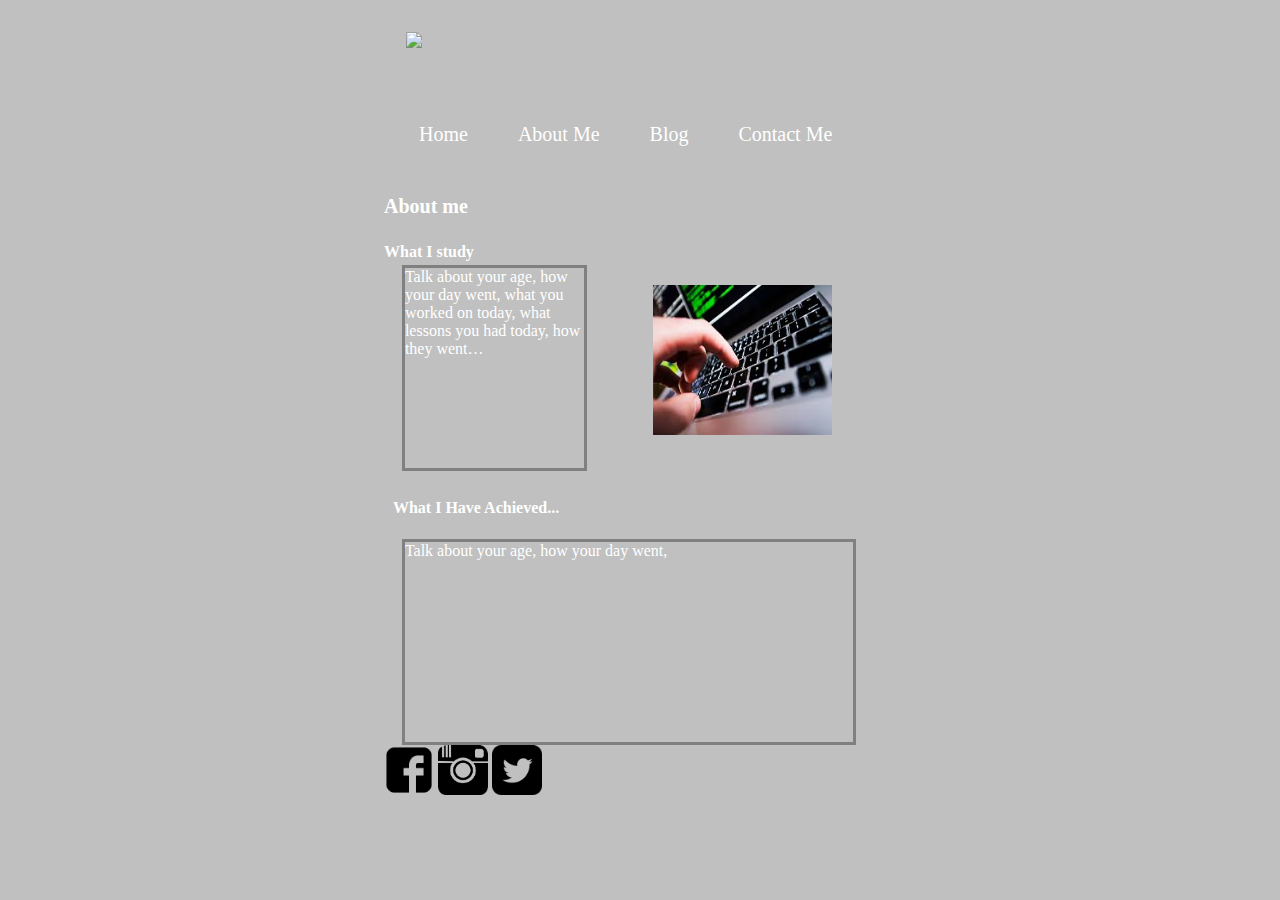
==== aboutme.html @ 24361884 "added a new page" ====
<!DOCTYPE html>
<html>
<head>

<link rel="stylesheet" type="text/css" href="css/stylesheet.css"/>

</head>
<body>

<img id="title" src="img\title.png"/>

<div class="topnav" id="myTopnav">
  <a href="index.html" class="active">Home</a>
  <a href="aboutme.html">About Me</a>
  <a href="html/factilites.html">Blog</a>
  <a href="html/contactus.html">Contact Me</a>

  <a href="javascript:void(0);" style="font-size:25px;" class="icon" onclick="myFunction()">&#9776;</a>
</div>


<h1>About me</h1>


<h2> What I study</h2>

<div class="square4">Talk about your age, how your day went, what you worked on today, what lessons you had today, how they went…
</div>

<img id="imgcomputer" src="img/computer.jpg"/>

<h4 class="achieved">What I Have Achieved... </h4>
<div class="square5">Talk about your age, how your day went, 
</div>

<script>
var myIndex = 0;
carousel();

function carousel() {
    var i;
    var x = document.getElementsByClassName("slides");
    for (i = 0; i < x.length; i++) {
       x[i].style.display = "none";  
    }
    myIndex++;
    if (myIndex > x.length) {myIndex = 1}    
    x[myIndex-1].style.display = "block";  
    setTimeout(carousel, 9000);    
}
</script>


<script>
function myFunction() {
    var x = document.getElementById("myTopnav");
    if (x.className === "topnav") {
        x.className += " responsive";
    } else {
        x.className = "topnav";
    }
}
</script>

<footer>

<img src="img/facebook.png" />
<img src="img/insta.jpg"/>
<img src="img/Twitter.png"/>





</footer>

</body>
</html>
---- css/stylesheet.css ----
body{
	background: #C0C0C0;
	margin:0;
	padding:0;
	margin-left:30%;
	height:70%;
	width:70%;
border-color:

}

/* #myTopnav{ */
	/* margin: 100px auto; */
/* } */
.topnav {
  overflow: hidden;
  background-color: #C0C0C0;
  margin-left:10px;
  margin-bottom:30px;
  font-family:Comic Sans MS;
  font-size:18px;
}

.topnav a {
  float: left;
  color: white;
  text-align: center;
  padding: 19px 25px;
  text-decoration: none;
  font-size: 20px;
}

.topnav a:hover {
  background-color: #ddd;
  color: yellow;
}

.topnav .icon {
  display: none;
}

#title{
	width:50%;
	height:10%;
	margin-top:30px;
	margin-left:20px;
	
}
h1{
	font-family:Comic Sans MS;
	font-size:20px;
	margin-top:10px;
color: white;
	
}
.me{
	width:50%;
	height:200px;
}
.square {
  height: 200px;
  width: 20%;
 border-style: solid;
  border-color:grey;
  margin-top:-1%;
color: white;
}
.square2 {
  height: 100px;
  width: 20%;
 border-style: solid;
  border-color:grey;
  margin-top:-22%;
  margin-left:30%;
color: white;
}
h2{
	font-family:Comic Sans MS;
	font-size:16px;
	margin-top:25px;
color: white;
}
h3{
	font-family:Comic Sans MS;
	font-size:16px;
	margin-top:-30px;
	margin-left:30%;
color: white;
	
}

#dmu{
	width:100%;
	height:100px;
}
h4{
	font-family:Comic Sans MS;
	font-size:16px;
	margin-top:5px;
	margin-left:30%;
color: white;
}

.square3 {
  height: 200px;
  width: 20%;
 border-style: solid;
  border-color:grey;
  margin-top:0%;
  margin-left:30%;
color: white;
}
 img{
	margin-bottom:50px;
	width:50px;
	height:50px;
	
}

.button {

    cursor: pointer;
	margin-left:-10%;
	margin-top:-30%;
}
.square4{
  height: 200px;
  width: 20%;
 border-style: solid;
  border-color:grey;
  margin-top:-1%;
  margin-left:2%;
color: white;
	
	
}
#imgcomputer{

  height: 150px;
  width: 20%;

  margin-top:-22%;
  margin-left:30%;
color: white;
}
.square5{
  height: 200px;
  width: 50%;
 border-style: solid;
  border-color:grey;
  margin-top:0%;
  margin-left:2%;
color: white;
	
	
}
.achieved{
	font-family:Comic Sans MS;
	font-size:16px;
	margin-top:10px;
	margin-left:1%;
color: white;
}







@media screen and (max-width: 480px) {
  .topnav a:not(:first-child) {display: none;}
  .topnav a.icon {
    float: right;
    display: block;

  }
  .topnav.responsive {position: relative;}
  .topnav.responsive .icon {
    position: absolute;
    right:0;
    top: -10px;
  }
  .topnav.responsive a {
    float: left;
    display: block;
    text-align: left;
	padding: 1px 10px;

  }
  
  #title{
	width:50%;
	height:10%;
	margin-top:30px;
	margin-left:20px;
	
}
h1{
	font-family:Comic Sans MS;
	font-size:20px;
	margin-top:10px;
	
}
.me{
	width:50%;
	height:200px;
}
.square {
  height: 200px;
  width: 20%;
 border-style: solid;
  border-color:grey;
  margin-top:-1%;
}
.square2 {
  height: 100px;
  width: 20%;
 border-style: solid;
  border-color:grey;
  margin-top:-22%;
  margin-left:30%;
}
h2{
	font-family:Comic Sans MS;
	font-size:16px;
	margin-top:25px;
}
h3{
	font-family:Comic Sans MS;
	font-size:16px;
	margin-top:-30px;
	margin-left:30%;
	
}

#dmu{
	width:100%;
	height:100px;
}
h4{
	font-family:Comic Sans MS;
	font-size:16px;
	margin-top:5px;
	margin-left:30%;
}

.square3 {
  height: 200px;
  width: 20%;
 border-style: solid;
  border-color:grey;
  margin-top:0%;
  margin-left:30%;
}
 img{
	margin-bottom:50px;
	width:50px;
	height:50px;
	
}

.button {
    background-color: #4CAF50;
    border: none;
    color: white;
    padding: 15px 10px;
    text-align: center;
    text-decoration: none;
    display: inline-block;
    font-size: 16px;
    margin: 4px 2px;
    cursor: pointer;
	margin-left:-10%;
	margin-top:-1%;
}
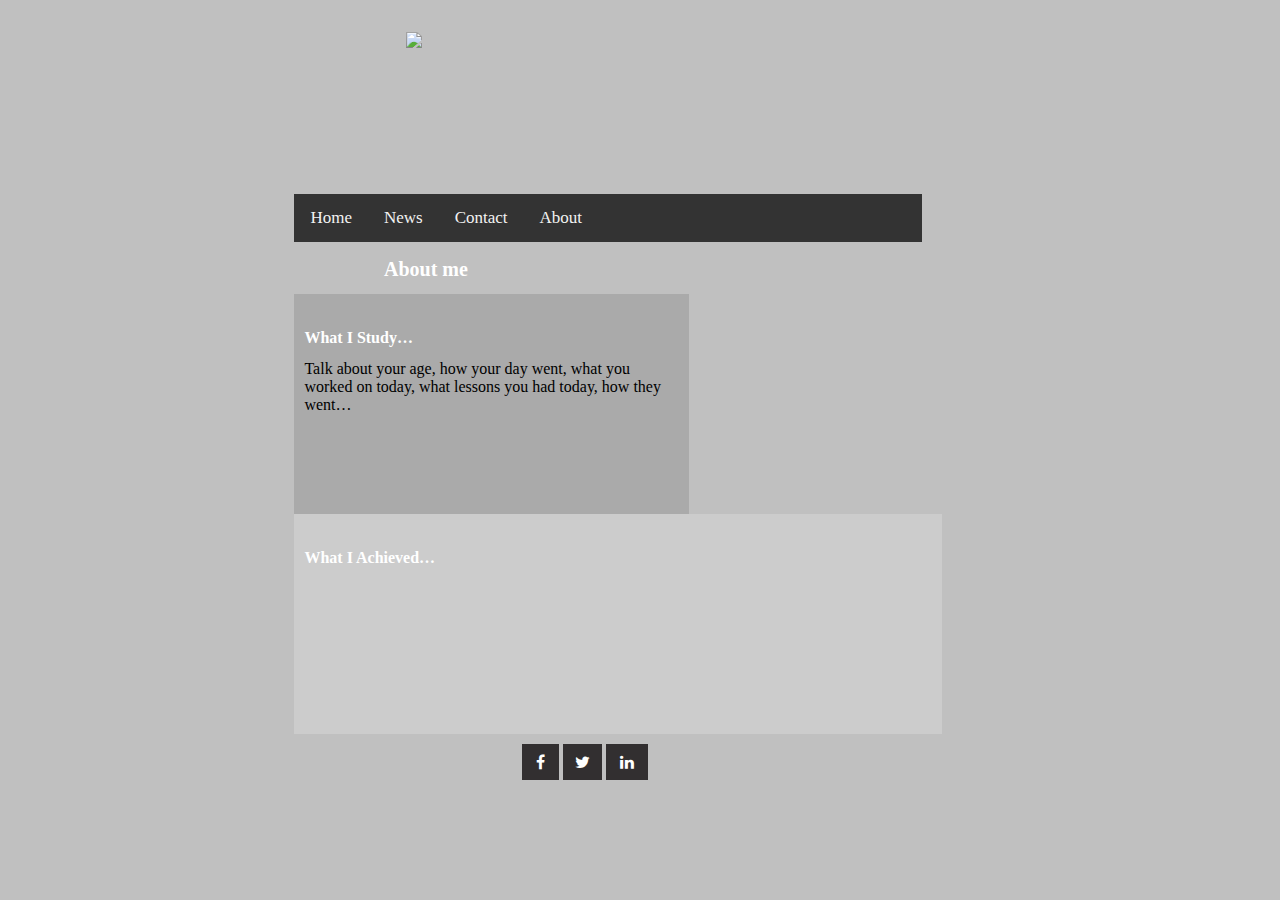
==== commit 77b506dc: "column" ====
--- a/aboutme.html
+++ b/aboutme.html
@@ -3,34 +3,40 @@
 <head>
 
 <link rel="stylesheet" type="text/css" href="css/stylesheet.css"/>
-
+<meta name="viewport" content="width=device-width, initial-scale=1">
+<link rel="stylesheet" href="https://cdnjs.cloudflare.com/ajax/libs/font-awesome/4.7.0/css/font-awesome.min.css">
 </head>
 <body>
 
 <img id="title" src="img\title.png"/>
+<div class="header">
+<ul class="topnav" id="myTopnav">
 
-<div class="topnav" id="myTopnav">
-  <a href="index.html" class="active">Home</a>
-  <a href="aboutme.html">About Me</a>
-  <a href="html/factilites.html">Blog</a>
-  <a href="html/contactus.html">Contact Me</a>
-
-  <a href="javascript:void(0);" style="font-size:25px;" class="icon" onclick="myFunction()">&#9776;</a>
+   <li><a class="active" href="index.html">Home</a></li>
+  <li><a href="aboutme.html">News</a></li>
+  <li><a href="#contact">Contact</a></li>
+  <li><a href="#about">About</a></li>
+  <li class="icon">
+    <a href="javascript:void(0);" style="font-size:15px;" onclick="myFunction()">☰</a>
+  </li>
+</ul>
 </div>
-
-
+<div id="main">
 <h1>About me</h1>
 
+<div class="row">
+  <div class="column1" style="background-color:#aaa;">
+  <h2>What I Study… </h2>
+  Talk about your age, how your day went, what you worked on today, what lessons you had today, how they went…
+  
+  </div>
 
-<h2> What I study</h2>
-
-<div class="square4">Talk about your age, how your day went, what you worked on today, what lessons you had today, how they went…
 </div>
-
-<img id="imgcomputer" src="img/computer.jpg"/>
-
-<h4 class="achieved">What I Have Achieved... </h4>
-<div class="square5">Talk about your age, how your day went, 
+  
+  
+  <div class="column" style="background-color:#ccc;">
+  <h2>What I Achieved… </h2>
+  </div>
 </div>
 
 <script>
@@ -62,17 +68,20 @@
 }
 </script>
 
+
 <footer>
 
-<img src="img/facebook.png" />
-<img src="img/insta.jpg"/>
-<img src="img/Twitter.png"/>
+<div class="footer-social-icons">
+    <!-- <h4 class="_14">Follow us on</h4> -->
+    <ul class="social-icons">
+        <li><a href="https://en-gb.facebook.com/" class="social-icon"> <i class="fa fa-facebook"></i></a></li>
+        <li><a href="" class="social-icon"> <i class="fa fa-twitter"></i></a></li>
+        <li><a href="" class="social-icon"> <i class="fa fa-linkedin"></i></a></li>
 
-
-
-
+    </ul>
+</div>
 
 </footer>
-
+</div>
 </body>
 </html>--- a/css/stylesheet.css
+++ b/css/stylesheet.css
@@ -8,36 +8,38 @@
 border-color:
 
 }
-
-/* #myTopnav{ */
-	/* margin: 100px auto; */
-/* } */
-.topnav {
+main {width:100%;
+	/* margin-top: 4%; */
+	
+}
+
+ul.topnav {
+  list-style-type: none;
+ 
+  padding: 0;
   overflow: hidden;
-  background-color: #C0C0C0;
-  margin-left:10px;
-  margin-bottom:30px;
-  font-family:Comic Sans MS;
-  font-size:18px;
-}
-
-.topnav a {
-  float: left;
-  color: white;
+  background-color: #333;
+  margin-left:-10%;
+  margin-right:40%;
+  margin-top:10%;
+}
+
+ul.topnav li {float: left;}
+
+ul.topnav li a {
+  display: inline-block;
+  color: #f2f2f2;
   text-align: center;
-  padding: 19px 25px;
+  padding: 14px 16px;
   text-decoration: none;
-  font-size: 20px;
-}
-
-.topnav a:hover {
-  background-color: #ddd;
-  color: yellow;
-}
-
-.topnav .icon {
-  display: none;
-}
+  transition: 0.3s;
+  font-size: 17px;
+}
+
+ul.topnav li a:hover {background-color: #555;}
+
+ul.topnav li.icon {display: none;}
+
 
 #title{
 	width:50%;
@@ -53,27 +55,16 @@
 color: white;
 	
 }
-.me{
-	width:50%;
-	height:200px;
-}
-.square {
-  height: 200px;
-  width: 20%;
- border-style: solid;
-  border-color:grey;
-  margin-top:-1%;
-color: white;
-}
-.square2 {
-  height: 100px;
-  width: 20%;
- border-style: solid;
-  border-color:grey;
-  margin-top:-22%;
-  margin-left:30%;
-color: white;
-}
+.column {
+    -webkit-flex: 1;
+    -ms-flex: 1;
+    flex: 1;
+    padding: 10px;
+    height: 200px;	/* Should be removed. Only for demonstration */
+	width:70%;
+	margin-left:-10%;
+}
+
 h2{
 	font-family:Comic Sans MS;
 	font-size:16px;
@@ -83,7 +74,7 @@
 h3{
 	font-family:Comic Sans MS;
 	font-size:16px;
-	margin-top:-30px;
+	margin-top:-10px;
 	margin-left:30%;
 color: white;
 	
@@ -101,15 +92,6 @@
 color: white;
 }
 
-.square3 {
-  height: 200px;
-  width: 20%;
- border-style: solid;
-  border-color:grey;
-  margin-top:0%;
-  margin-left:30%;
-color: white;
-}
  img{
 	margin-bottom:50px;
 	width:50px;
@@ -117,23 +99,26 @@
 	
 }
 
+.meimage{
+	width:50%;
+	height:300px;
+	margin-top:-10px;
+}
+.me a:link,
+.me a:visited{
+	
+}
 .button {
 
-    cursor: pointer;
 	margin-left:-10%;
-	margin-top:-30%;
-}
-.square4{
-  height: 200px;
-  width: 20%;
- border-style: solid;
-  border-color:grey;
-  margin-top:-1%;
-  margin-left:2%;
-color: white;
-	
-	
-}
+	margin-top:250px;
+	border-style: solid;
+	border-color:grey;
+	position:absolute;
+	color:white;
+
+}
+
 #imgcomputer{
 
   height: 150px;
@@ -143,139 +128,317 @@
   margin-left:30%;
 color: white;
 }
-.square5{
-  height: 200px;
-  width: 50%;
- border-style: solid;
-  border-color:grey;
-  margin-top:0%;
-  margin-left:2%;
-color: white;
-	
-	
-}
-.achieved{
+
+
+.footer {
+    background-color: #f1f1f1;
+    padding: 10px;
+    text-align: center;
+}
+.football{
+	
+	width:40%;
+	
+}
+.footer-social-icons {
+    width: 350px;
+    display:block;
+    margin: 0 auto;
+}
+.social-icon {
+    color: #fff;
+}
+ul.social-icons {
+    margin-top: 10px;
+	margin-left:-50%;
+}
+.social-icons li {
+    vertical-align: top;
+    display: inline;
+    height: 100px;
+}
+.social-icons a {
+    color: #fff;
+    text-decoration: none;
+}
+.fa-facebook {
+    padding:10px 14px;
+    -o-transition:.5s;
+    -ms-transition:.5s;
+    -moz-transition:.5s;
+    -webkit-transition:.5s;
+    transition: .5s;
+    background-color: #322f30;
+}
+.fa-facebook:hover {
+    background-color: #3d5b99;
+}
+.fa-twitter {
+    padding:10px 12px;
+    -o-transition:.5s;
+    -ms-transition:.5s;
+    -moz-transition:.5s;
+    -webkit-transition:.5s;
+    transition: .5s;
+    background-color: #322f30;
+}
+.fa-twitter:hover {
+    background-color: #00aced;
+}
+.fa-linkedin {
+    padding:10px 14px;
+    -o-transition:.5s;
+    -ms-transition:.5s;
+    -moz-transition:.5s;
+    -webkit-transition:.5s;
+    transition: .5s;
+    background-color: #322f30;
+}
+.fa-linkedin:hover {
+    background-color: #0073a4;
+}
+.row {
+    display: -webkit-flex;
+    display: flex;
+	width:40%;
+	margin-left:-6%;
+}
+.column1 {
+    flex: 1;
+    padding: 10px;
+    height: 200px;	/* Should be removed. Only for demonstration */
+	width:70%;
+	margin-left:-10%;
+}
+
+
+
+
+
+
+@media screen and (max-width:680px) {
+  ul.topnav li:not(:first-child) {display: none;}
+  ul.topnav li.icon {
+    float: right;
+    display: inline-block;
+  }
+}
+
+@media screen and (max-width:680px) {
+	body {
+		margin:2%;
+		width: 90%;
+		float:left;
+	}
+	   .column {
+      -webkit-flex-direction: column;
+      flex-direction: column;
+	  width:90%;
+	  margin-left:8%;
+	  padding:0px;
+    }
+    .column1 {
+      -webkit-flex-direction: column;
+      flex-direction: column;
+	  width:90%;
+	  height:100px;
+	  margin-bottom:150%;
+	  margin-left:8%;
+	  padding:0px;
+    }
+	 .row {
+      -webkit-flex-direction: column;
+      flex-direction: column;
+width:50%;
+height:100px;
+	
+    }
+	
+  ul.topnav.responsive {position: relative;}
+  ul.topnav.responsive li.icon {
+    position: absolute;
+    right: 0%;
+    top: 0;
+
+	
+  }
+  ul.topnav.responsive li {
+    float: none;
+    display: inline;
+  }
+  ul.topnav.responsive li a {
+    display: block;
+    text-align: left;
+  }
+  ul.topnav {
+  list-style-type: none;
+ 
+  padding: 0;
+  overflow: hidden;
+  background-color: #333;
+  margin-left:10%;
+  width:90%;
+  margin-top:10%;
+}
+  
+	
+.meimage{
+		width: 110%;
+		height:20%;
+		margin-left:-2%;
+	}
+.square{
+
+    padding: 10px 10px;
+    color: black;
+    margin: auto;
+	width:100%;
+	height:90%;
+	float:left;
+	margin-left:-2%;
+
+}
+.square2{
+
+    padding: 10px 10px;
+    color: black;
+    margin: auto;
+	width:90%;
+	height:150%;
+	float:left;
+
+	}
+.square3{
+	padding: 10px 10px;
+    color: black;
+    margin: auto;
+	width:90%;
+	height:150%;
+	float:left;
+	
+}
+
+h1{
+	color:black;
 	font-family:Comic Sans MS;
-	font-size:16px;
-	margin-top:10px;
-	margin-left:1%;
-color: white;
-}
-
-
-
-
-
-
-
-@media screen and (max-width: 480px) {
-  .topnav a:not(:first-child) {display: none;}
-  .topnav a.icon {
-    float: right;
-    display: block;
-
-  }
+	color:white;
+	font-size:20px;
+	width:30px;
+	float:left;
+	margin-left:70px;
+
+}
+h2{
+	width:70%;
+	margin-top:-10%;
+}
+h3{
+	width:70%;
+	margin-top:20%;
+}
+.button {
+
+	margin-left:70%;
+	margin-top:-97px;
+	border-style: solid;
+	border-color:grey;
+	position:absolute;
+	color:white;
+	width:20%;
+
+}
+h4{
+	width:70%;
+	margin-top:30%;
+}
+.footer {
+    background-color: #f1f1f1;
+    padding: 10px;
+    text-align: center;
+}
+.footer-social-icons {
+    width: 35px;
+    display:block;
+    margin: 0 auto;
+	margin-left:5%;
+}
+.social-icon {
+    color: #fff;
+}
+ul.social-icons {
+    margin-top: 10px;
+	margin-left:-50%;
+}
+.social-icons li {
+    vertical-align: top;
+    display: inline;
+    height: 100px;
+}
+.social-icons a {
+    color: #fff;
+    text-decoration: none;
+}
+.fa-facebook {
+    padding:10px 14px;
+    -o-transition:.5s;
+    -ms-transition:.5s;
+    -moz-transition:.5s;
+    -webkit-transition:.5s;
+    transition: .5s;
+    background-color: #322f30;
+}
+.fa-facebook:hover {
+    background-color: #3d5b99;
+}
+.fa-twitter {
+    padding:10px 12px;
+    -o-transition:.5s;
+    -ms-transition:.5s;
+    -moz-transition:.5s;
+    -webkit-transition:.5s;
+    transition: .5s;
+    background-color: #322f30;
+}
+.fa-twitter:hover {
+    background-color: #00aced;
+}
+
+
+.fa-linkedin {
+    padding:10px 14px;
+    -o-transition:.5s;
+    -ms-transition:.5s;
+    -moz-transition:.5s;
+    -webkit-transition:.5s;
+    transition: .5s;
+    background-color: #322f30;
+}
+.fa-linkedin:hover {
+    background-color: #0073a4;
+}
+
+
+}
+
+
+
+
+
+@media screen and (max-width: 600px) {
   .topnav.responsive {position: relative;}
   .topnav.responsive .icon {
     position: absolute;
-    right:0;
-    top: -10px;
+    right: 0;
+    top: 0;
   }
   .topnav.responsive a {
-    float: left;
+    float: none;
     display: block;
     text-align: left;
-	padding: 1px 10px;
-
   }
   
-  #title{
-	width:50%;
-	height:10%;
-	margin-top:30px;
-	margin-left:20px;
-	
-}
-h1{
-	font-family:Comic Sans MS;
-	font-size:20px;
-	margin-top:10px;
-	
-}
-.me{
-	width:50%;
-	height:200px;
-}
-.square {
-  height: 200px;
-  width: 20%;
- border-style: solid;
-  border-color:grey;
-  margin-top:-1%;
-}
-.square2 {
-  height: 100px;
-  width: 20%;
- border-style: solid;
-  border-color:grey;
-  margin-top:-22%;
-  margin-left:30%;
-}
-h2{
-	font-family:Comic Sans MS;
-	font-size:16px;
-	margin-top:25px;
-}
-h3{
-	font-family:Comic Sans MS;
-	font-size:16px;
-	margin-top:-30px;
-	margin-left:30%;
-	
-}
-
-#dmu{
-	width:100%;
-	height:100px;
-}
-h4{
-	font-family:Comic Sans MS;
-	font-size:16px;
-	margin-top:5px;
-	margin-left:30%;
-}
-
-.square3 {
-  height: 200px;
-  width: 20%;
- border-style: solid;
-  border-color:grey;
-  margin-top:0%;
-  margin-left:30%;
-}
- img{
-	margin-bottom:50px;
-	width:50px;
-	height:50px;
-	
-}
-
-.button {
-    background-color: #4CAF50;
-    border: none;
-    color: white;
-    padding: 15px 10px;
-    text-align: center;
-    text-decoration: none;
-    display: inline-block;
-    font-size: 16px;
-    margin: 4px 2px;
-    cursor: pointer;
-	margin-left:-10%;
-	margin-top:-1%;
-}
-
-
-
-
-
+
+
+
+
+
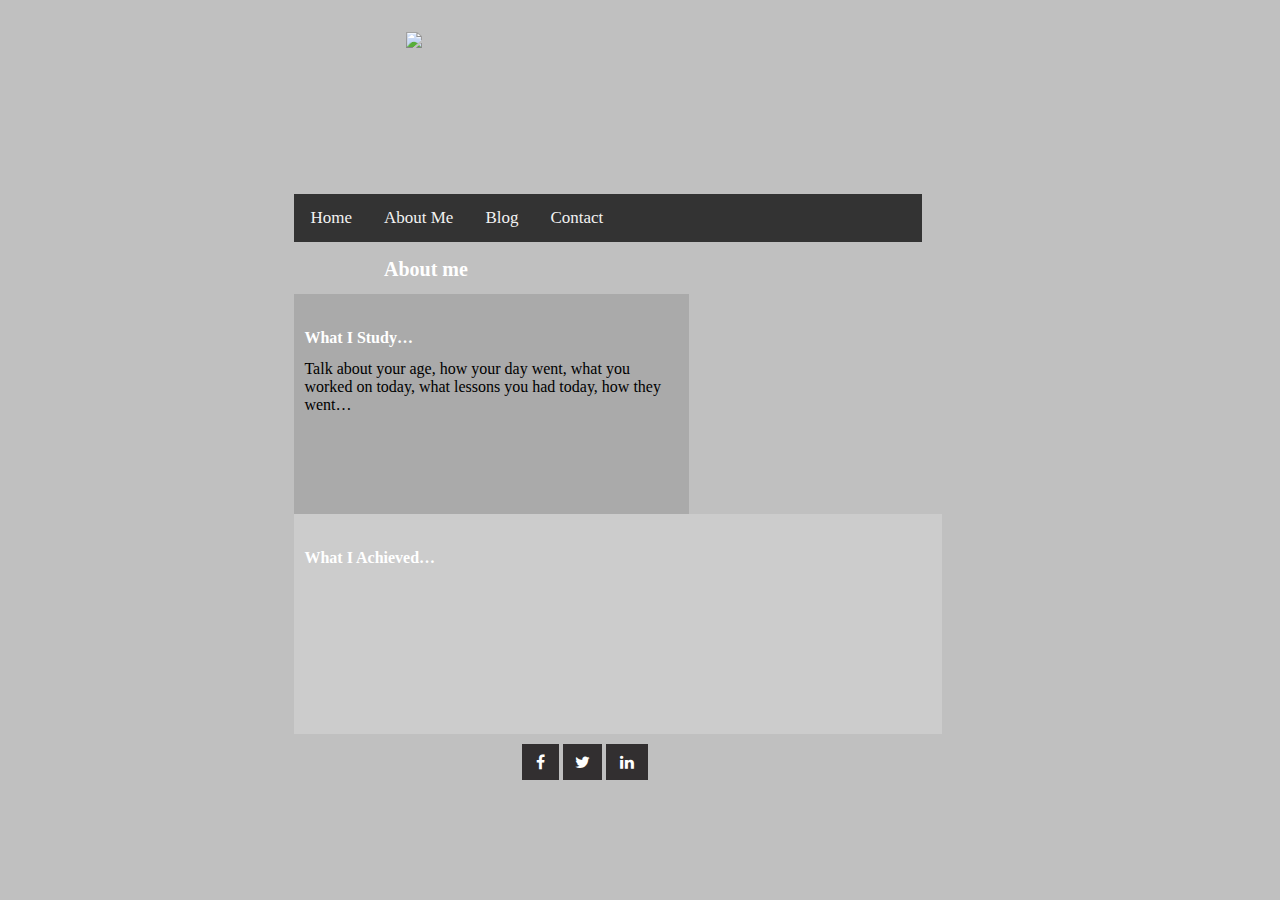
==== commit 5a1d5faf: "contact form" ====
--- a/aboutme.html
+++ b/aboutme.html
@@ -12,10 +12,10 @@
 <div class="header">
 <ul class="topnav" id="myTopnav">
 
-   <li><a class="active" href="index.html">Home</a></li>
-  <li><a href="aboutme.html">News</a></li>
-  <li><a href="#contact">Contact</a></li>
-  <li><a href="#about">About</a></li>
+ <li><a class="active" href="index.html">Home</a></li>
+  <li><a href="aboutme.html">About Me</a></li>
+  <li><a href="blog.html">Blog</a></li>
+  <li><a href="contact.html">Contact</a></li>
   <li class="icon">
     <a href="javascript:void(0);" style="font-size:15px;" onclick="myFunction()">☰</a>
   </li>
--- a/css/stylesheet.css
+++ b/css/stylesheet.css
@@ -137,7 +137,8 @@
 }
 .football{
 	
-	width:40%;
+	width:30%;
+	height:40%;
 	
 }
 .footer-social-icons {
@@ -210,7 +211,29 @@
 	width:70%;
 	margin-left:-10%;
 }
-
+input[type=text], select, textarea {
+    width: 50%;
+    padding: 12px;
+    border: 1px solid #ccc;
+    border-radius: 4px;
+    box-sizing: border-box;
+    margin-top: 6px;
+    margin-bottom: 16px;
+    resize: vertical;
+}
+
+input[type=submit] {
+    background-color: #1E90FF;
+    color: white;
+    padding: 12px 20px;
+    border: none;
+    border-radius: 4px;
+    cursor: pointer;
+}
+
+input[type=submit]:hover {
+    background-color: #228B22;
+}
 
 
 
@@ -287,36 +310,6 @@
 		height:20%;
 		margin-left:-2%;
 	}
-.square{
-
-    padding: 10px 10px;
-    color: black;
-    margin: auto;
-	width:100%;
-	height:90%;
-	float:left;
-	margin-left:-2%;
-
-}
-.square2{
-
-    padding: 10px 10px;
-    color: black;
-    margin: auto;
-	width:90%;
-	height:150%;
-	float:left;
-
-	}
-.square3{
-	padding: 10px 10px;
-    color: black;
-    margin: auto;
-	width:90%;
-	height:150%;
-	float:left;
-	
-}
 
 h1{
 	color:black;
@@ -416,6 +409,25 @@
 .fa-linkedin:hover {
     background-color: #0073a4;
 }
+input[type=text], select, textarea {
+    width: 100%;
+    padding: 12px;
+    border: 1px solid #ccc;
+    border-radius: 4px;
+    box-sizing: border-box;
+    margin-top: 6px;
+    margin-bottom: 16px;
+    resize: vertical;
+}
+
+input[type=submit] {
+    background-color: #1E90FF;
+    color: white;
+    padding: 12px 20px;
+    border: none;
+    border-radius: 4px;
+    cursor: pointer;
+}
 
 
 }
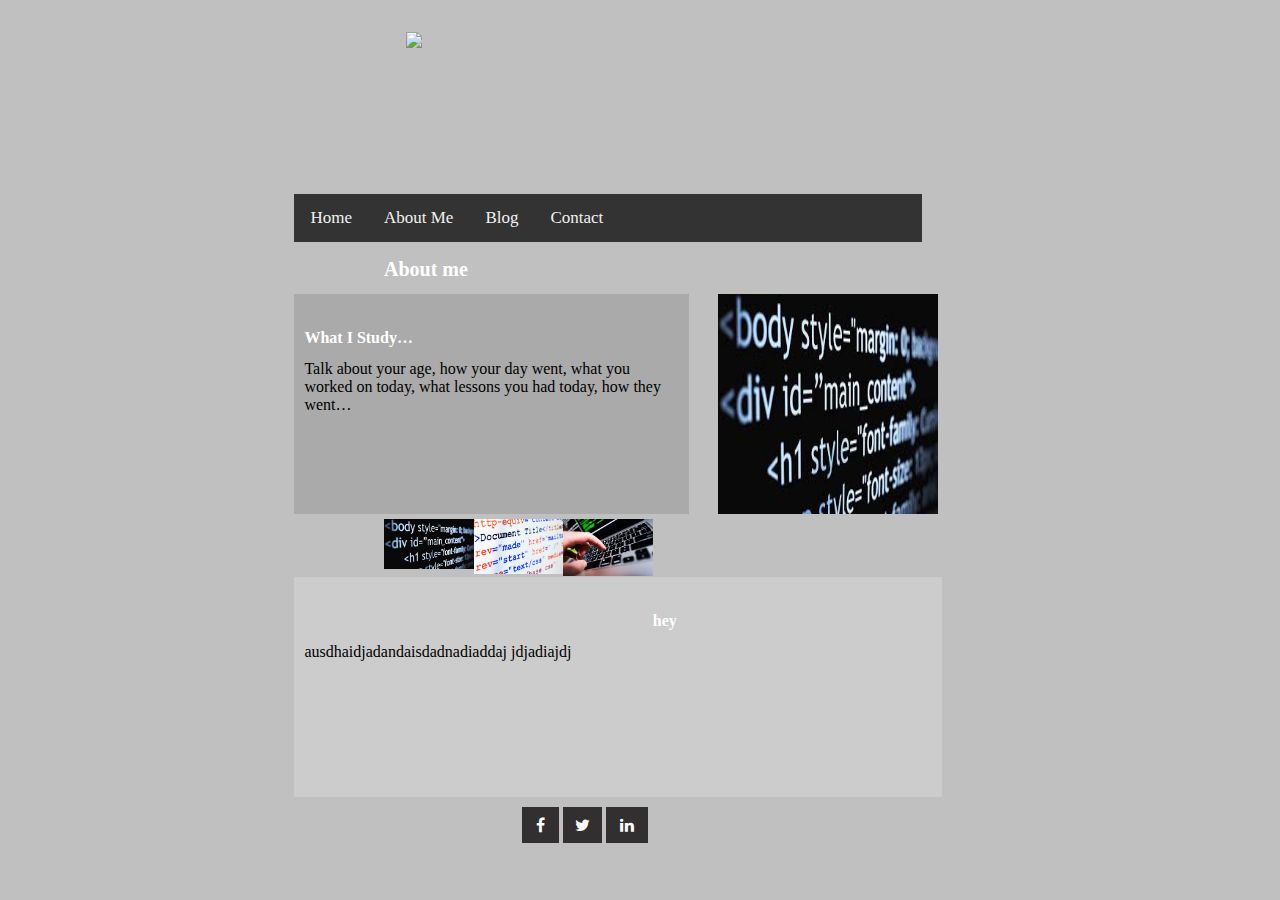
==== commit e79fb8b7: "about me page" ====
--- a/aboutme.html
+++ b/aboutme.html
@@ -5,6 +5,7 @@
 <link rel="stylesheet" type="text/css" href="css/stylesheet.css"/>
 <meta name="viewport" content="width=device-width, initial-scale=1">
 <link rel="stylesheet" href="https://cdnjs.cloudflare.com/ajax/libs/font-awesome/4.7.0/css/font-awesome.min.css">
+
 </head>
 <body>
 
@@ -32,30 +33,66 @@
   </div>
 
 </div>
+
+<div class="w3-content" style="max-width:200px">
+  <img class="mySlides" src="img/coding.jpg" >
+  <img class="mySlides" src="img/code.jpg" >
+  <img class="mySlides" src="img/computer.jpg">
+</div>
+<div id="row">
+  <div class="w3-row-padding w3-section">
+    <!-- <div class="w3-col s4"> -->
+      <img class="demo " src="img/coding.jpg" onclick="currentDiv(1)">
+    </div>
+    <!-- <div class="w3-col s4"> -->
+      <img class="demo " src="img/code.jpg"  onclick="currentDiv(2)">
+    
+    <!-- <div class="w3-col s4"> -->
+      <img class="demo " src="img/computer.jpg"  onclick="currentDiv(3)">
+</div>
+
+
+
+
+  <div class="column2" style="background-color:#ccc;">
+  <h2>hey </h2>
+  ausdhaidjadandaisdadnadiaddaj jdjadiajdj
+  </div>
   
   
-  <div class="column" style="background-color:#ccc;">
-  <h2>What I Achieved… </h2>
-  </div>
-</div>
+  
+  
+
+
 
 <script>
-var myIndex = 0;
-carousel();
+var slideIndex = 1;
+showDivs(slideIndex);
 
-function carousel() {
-    var i;
-    var x = document.getElementsByClassName("slides");
-    for (i = 0; i < x.length; i++) {
-       x[i].style.display = "none";  
-    }
-    myIndex++;
-    if (myIndex > x.length) {myIndex = 1}    
-    x[myIndex-1].style.display = "block";  
-    setTimeout(carousel, 9000);    
+function plusDivs(n) {
+  showDivs(slideIndex += n);
+}
+
+function currentDiv(n) {
+  showDivs(slideIndex = n);
+}
+
+function showDivs(n) {
+  var i;
+  var x = document.getElementsByClassName("mySlides");
+  var dots = document.getElementsByClassName("demo");
+  if (n > x.length) {slideIndex = 1}
+  if (n < 1) {slideIndex = x.length}
+  for (i = 0; i < x.length; i++) {
+     x[i].style.display = "none";
+  }
+  for (i = 0; i < dots.length; i++) {
+     dots[i].className = dots[i].className.replace(" w3-opacity-off", "");
+  }
+  x[slideIndex-1].style.display = "block";
+  dots[slideIndex-1].className += " w3-opacity-off";
 }
 </script>
-
 
 <script>
 function myFunction() {
@@ -80,8 +117,7 @@
 
     </ul>
 </div>
-
+  </div>
 </footer>
-</div>
 </body>
 </html>--- a/css/stylesheet.css
+++ b/css/stylesheet.css
@@ -134,6 +134,28 @@
     background-color: #f1f1f1;
     padding: 10px;
     text-align: center;
+	float:left;
+}
+.mySlides {
+	display:none;
+	width:110%;
+	height:220px;
+	margin-top:-110%;
+	margin-left:10%;
+	
+	}
+.demo {
+	cursor:pointer;
+	width:10%;
+	height:20%;
+	float:left;
+margin-top:-5%;
+	
+	}
+.w3-content{
+	margin-top:-10%;
+	margin-left:35%;
+
 }
 .football{
 	
@@ -210,6 +232,16 @@
     height: 200px;	/* Should be removed. Only for demonstration */
 	width:70%;
 	margin-left:-10%;
+}
+.column2 {
+    -webkit-flex: 1;
+    -ms-flex: 1;
+    flex: 1;
+    padding: 10px;
+    height: 200px;	/* Should be removed. Only for demonstration */
+	width:70%;
+	margin-left:-10%;
+	margin-top:7%;
 }
 input[type=text], select, textarea {
     width: 50%;
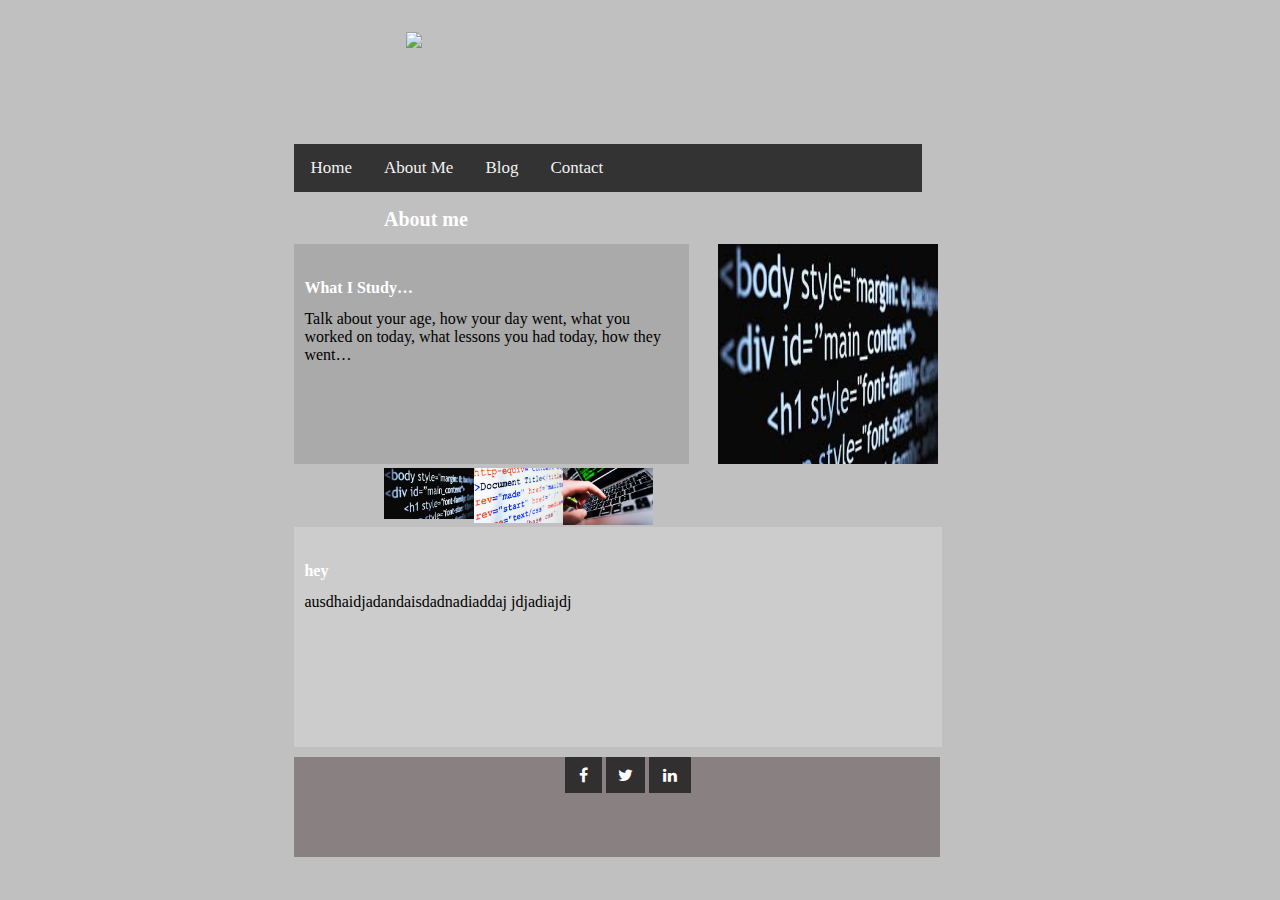
==== commit d76f189b: "css layout" ====
--- a/aboutme.html
+++ b/aboutme.html
@@ -34,20 +34,15 @@
 
 </div>
 
-<div class="w3-content" style="max-width:200px">
+<div class="bigimage" style="max-width:200px">
   <img class="mySlides" src="img/coding.jpg" >
   <img class="mySlides" src="img/code.jpg" >
   <img class="mySlides" src="img/computer.jpg">
 </div>
 <div id="row">
-  <div class="w3-row-padding w3-section">
-    <!-- <div class="w3-col s4"> -->
+ 
       <img class="demo " src="img/coding.jpg" onclick="currentDiv(1)">
-    </div>
-    <!-- <div class="w3-col s4"> -->
       <img class="demo " src="img/code.jpg"  onclick="currentDiv(2)">
-    
-    <!-- <div class="w3-col s4"> -->
       <img class="demo " src="img/computer.jpg"  onclick="currentDiv(3)">
 </div>
 
--- a/css/stylesheet.css
+++ b/css/stylesheet.css
@@ -1,3 +1,6 @@
+
+
+/*on every page*/
 body{
 	background: #C0C0C0;
 	margin:0;
@@ -48,13 +51,98 @@
 	margin-left:20px;
 	
 }
+h1,h2,h3,h4{
+		font-family:Comic Sans MS;
+		color: white;
+}
 h1{
-	font-family:Comic Sans MS;
 	font-size:20px;
 	margin-top:10px;
-color: white;
-	
-}
+}
+h2{
+	font-size:16px;
+	margin-top:25px;
+}
+h3{
+	font-size:16px;
+	margin-top:-10px;
+	margin-left:30%;	
+}
+h4{
+	font-size:16px;
+	margin-top:5px;
+	margin-left:30%;
+}
+
+footer {
+    background-color: #898181;
+    padding: auto;
+    text-align: center;
+	margin-left:-10%;
+	width:72%;
+	height:100px;
+}
+.footer-social-icons {
+    width: 350px;
+    display:block;
+    margin: 0 auto;
+	margin-left:35%;
+}
+.social-icon {
+    color: #fff;
+}
+ul.social-icons {
+    margin-top: 10px;
+	margin-left:-50%;
+}
+.social-icons li {
+    vertical-align: top;
+    display: inline;
+    height: 100px;
+}
+.social-icons a {
+    color: #fff;
+    text-decoration: none;
+}
+.fa-facebook {
+    padding:10px 14px;
+    -o-transition:.5s;
+    -ms-transition:.5s;
+    -moz-transition:.5s;
+    -webkit-transition:.5s;
+    transition: .5s;
+    background-color: #322f30;
+}
+.fa-facebook:hover {
+    background-color: #3d5b99;
+}
+.fa-twitter {
+    padding:10px 12px;
+    -o-transition:.5s;
+    -ms-transition:.5s;
+    -moz-transition:.5s;
+    -webkit-transition:.5s;
+    transition: .5s;
+    background-color: #322f30;
+}
+.fa-twitter:hover {
+    background-color: #00aced;
+}
+.fa-linkedin {
+    padding:10px 14px;
+    -o-transition:.5s;
+    -ms-transition:.5s;
+    -moz-transition:.5s;
+    -webkit-transition:.5s;
+    transition: .5s;
+    background-color: #322f30;
+}
+.fa-linkedin:hover {
+    background-color: #0073a4;
+}
+
+/*this code is for index page*/
+
 .column {
     -webkit-flex: 1;
     -ms-flex: 1;
@@ -65,40 +153,6 @@
 	margin-left:-10%;
 }
 
-h2{
-	font-family:Comic Sans MS;
-	font-size:16px;
-	margin-top:25px;
-color: white;
-}
-h3{
-	font-family:Comic Sans MS;
-	font-size:16px;
-	margin-top:-10px;
-	margin-left:30%;
-color: white;
-	
-}
-
-#dmu{
-	width:100%;
-	height:100px;
-}
-h4{
-	font-family:Comic Sans MS;
-	font-size:16px;
-	margin-top:5px;
-	margin-left:30%;
-color: white;
-}
-
- img{
-	margin-bottom:50px;
-	width:50px;
-	height:50px;
-	
-}
-
 .meimage{
 	width:50%;
 	height:300px;
@@ -118,24 +172,15 @@
 	color:white;
 
 }
-
-#imgcomputer{
-
-  height: 150px;
-  width: 20%;
-
-  margin-top:-22%;
-  margin-left:30%;
-color: white;
-}
-
-
-.footer {
-    background-color: #f1f1f1;
-    padding: 10px;
-    text-align: center;
-	float:left;
-}
+.football{
+	
+	width:30%;
+	height:40%;
+	
+}
+
+/*aboutme page css code*/
+
 .mySlides {
 	display:none;
 	width:110%;
@@ -149,76 +194,13 @@
 	width:10%;
 	height:20%;
 	float:left;
-margin-top:-5%;
-	
-	}
-.w3-content{
+margin-top:0.5%;
+	
+	}
+.bigimage{
 	margin-top:-10%;
 	margin-left:35%;
 
-}
-.football{
-	
-	width:30%;
-	height:40%;
-	
-}
-.footer-social-icons {
-    width: 350px;
-    display:block;
-    margin: 0 auto;
-}
-.social-icon {
-    color: #fff;
-}
-ul.social-icons {
-    margin-top: 10px;
-	margin-left:-50%;
-}
-.social-icons li {
-    vertical-align: top;
-    display: inline;
-    height: 100px;
-}
-.social-icons a {
-    color: #fff;
-    text-decoration: none;
-}
-.fa-facebook {
-    padding:10px 14px;
-    -o-transition:.5s;
-    -ms-transition:.5s;
-    -moz-transition:.5s;
-    -webkit-transition:.5s;
-    transition: .5s;
-    background-color: #322f30;
-}
-.fa-facebook:hover {
-    background-color: #3d5b99;
-}
-.fa-twitter {
-    padding:10px 12px;
-    -o-transition:.5s;
-    -ms-transition:.5s;
-    -moz-transition:.5s;
-    -webkit-transition:.5s;
-    transition: .5s;
-    background-color: #322f30;
-}
-.fa-twitter:hover {
-    background-color: #00aced;
-}
-.fa-linkedin {
-    padding:10px 14px;
-    -o-transition:.5s;
-    -ms-transition:.5s;
-    -moz-transition:.5s;
-    -webkit-transition:.5s;
-    transition: .5s;
-    background-color: #322f30;
-}
-.fa-linkedin:hover {
-    background-color: #0073a4;
 }
 .row {
     display: -webkit-flex;
@@ -243,6 +225,9 @@
 	margin-left:-10%;
 	margin-top:7%;
 }
+
+/*this css code is for contact page*/
+
 input[type=text], select, textarea {
     width: 50%;
     padding: 12px;
@@ -293,13 +278,12 @@
 	  padding:0px;
     }
     .column1 {
-      -webkit-flex-direction: column;
+       -webkit-flex-direction: column;
       flex-direction: column;
 	  width:90%;
-	  height:100px;
-	  margin-bottom:150%;
-	  margin-left:8%;
+	  margin-left:-50%;
 	  padding:0px;
+	    margin-top:50%;
     }
 	 .row {
       -webkit-flex-direction: column;
@@ -308,7 +292,30 @@
 height:100px;
 	
     }
-	
+	.column2 {
+   -webkit-flex-direction: column;
+      flex-direction: column;
+	  width:90%;
+	  margin-left:8%;
+	  margin-top:45%;
+	  padding:0px;
+}
+	.mySlides {
+	display:none;
+	width:70%;
+	height:100px;
+	margin-top:-10%;
+	margin-left:30%;
+	
+	}
+.demo {
+	cursor:pointer;
+	width:10%;
+	height:20%;
+	margin-left:1%;
+margin-top:10%;
+	
+	}
   ul.topnav.responsive {position: relative;}
   ul.topnav.responsive li.icon {
     position: absolute;
@@ -468,21 +475,8 @@
 
 
 
-@media screen and (max-width: 600px) {
-  .topnav.responsive {position: relative;}
-  .topnav.responsive .icon {
-    position: absolute;
-    right: 0;
-    top: 0;
-  }
-  .topnav.responsive a {
-    float: none;
-    display: block;
-    text-align: left;
-  }
-  
-
-
-
-
-
+
+
+
+
+
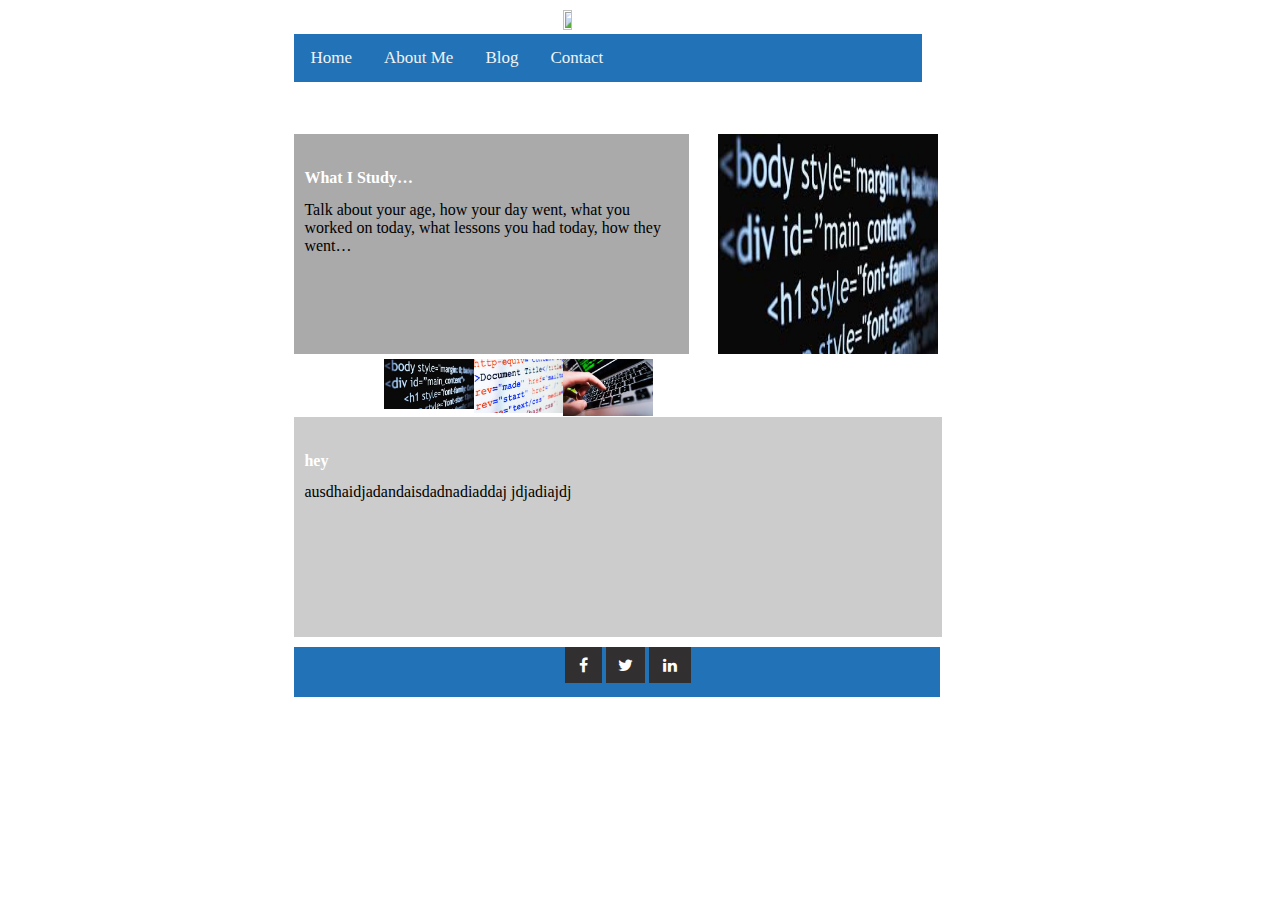
==== commit c22b7417: "added api to blog" ====
--- a/aboutme.html
+++ b/aboutme.html
@@ -60,45 +60,6 @@
 
 
 
-<script>
-var slideIndex = 1;
-showDivs(slideIndex);
-
-function plusDivs(n) {
-  showDivs(slideIndex += n);
-}
-
-function currentDiv(n) {
-  showDivs(slideIndex = n);
-}
-
-function showDivs(n) {
-  var i;
-  var x = document.getElementsByClassName("mySlides");
-  var dots = document.getElementsByClassName("demo");
-  if (n > x.length) {slideIndex = 1}
-  if (n < 1) {slideIndex = x.length}
-  for (i = 0; i < x.length; i++) {
-     x[i].style.display = "none";
-  }
-  for (i = 0; i < dots.length; i++) {
-     dots[i].className = dots[i].className.replace(" w3-opacity-off", "");
-  }
-  x[slideIndex-1].style.display = "block";
-  dots[slideIndex-1].className += " w3-opacity-off";
-}
-</script>
-
-<script>
-function myFunction() {
-    var x = document.getElementById("myTopnav");
-    if (x.className === "topnav") {
-        x.className += " responsive";
-    } else {
-        x.className = "topnav";
-    }
-}
-</script>
 
 
 <footer>
@@ -114,5 +75,6 @@
 </div>
   </div>
 </footer>
+<script src="js/javascript.js"> </script> 
 </body>
 </html>--- a/css/stylesheet.css
+++ b/css/stylesheet.css
@@ -2,13 +2,12 @@
 
 /*on every page*/
 body{
-	background: #C0C0C0;
+	background: white;
 	margin:0;
 	padding:0;
 	margin-left:30%;
 	height:70%;
 	width:70%;
-border-color:
 
 }
 main {width:100%;
@@ -21,10 +20,10 @@
  
   padding: 0;
   overflow: hidden;
-  background-color: #333;
+  background-color: #2272b7;
   margin-left:-10%;
   margin-right:40%;
-  margin-top:10%;
+  margin-top:0%;
 }
 
 ul.topnav li {float: left;}
@@ -45,10 +44,10 @@
 
 
 #title{
-	width:50%;
+	width:10%;
 	height:10%;
-	margin-top:30px;
-	margin-left:20px;
+	margin-top:10px;
+	margin-left:20%;
 	
 }
 h1,h2,h3,h4{
@@ -75,12 +74,12 @@
 }
 
 footer {
-    background-color: #898181;
+    background-color: #2272b7;
     padding: auto;
     text-align: center;
 	margin-left:-10%;
 	width:72%;
-	height:100px;
+	height:50px;
 }
 .footer-social-icons {
     width: 350px;
@@ -154,9 +153,10 @@
 }
 
 .meimage{
-	width:50%;
-	height:300px;
-	margin-top:-10px;
+	width:20%;
+	height:100px;
+	margin-top:-55px;
+	margin-left:3%;
 }
 .me a:link,
 .me a:visited{
@@ -225,6 +225,42 @@
 	margin-left:-10%;
 	margin-top:7%;
 }
+
+/*this is blog page*/
+.pdfDoc ul{
+
+list-style-type: none;
+margin-left:-10%;
+
+}
+.pdfDoc ul li{
+
+float:left;
+margin:1%;
+}
+.pdfDoc ul li a{
+
+display:block;
+text-align: center;
+text-decoration: none;
+
+}
+.pdfDoc img{
+
+width:10%;
+height:20%;
+}
+#searchForm{
+	margin-left:-10%;
+}
+#demo{
+	
+	margin-left:-10%;
+}
+
+
+
+
 
 /*this css code is for contact page*/
 
@@ -254,7 +290,7 @@
 
 
 
-
+/*this is the mobile responsive*/
 
 @media screen and (max-width:680px) {
   ul.topnav li:not(:first-child) {display: none;}
